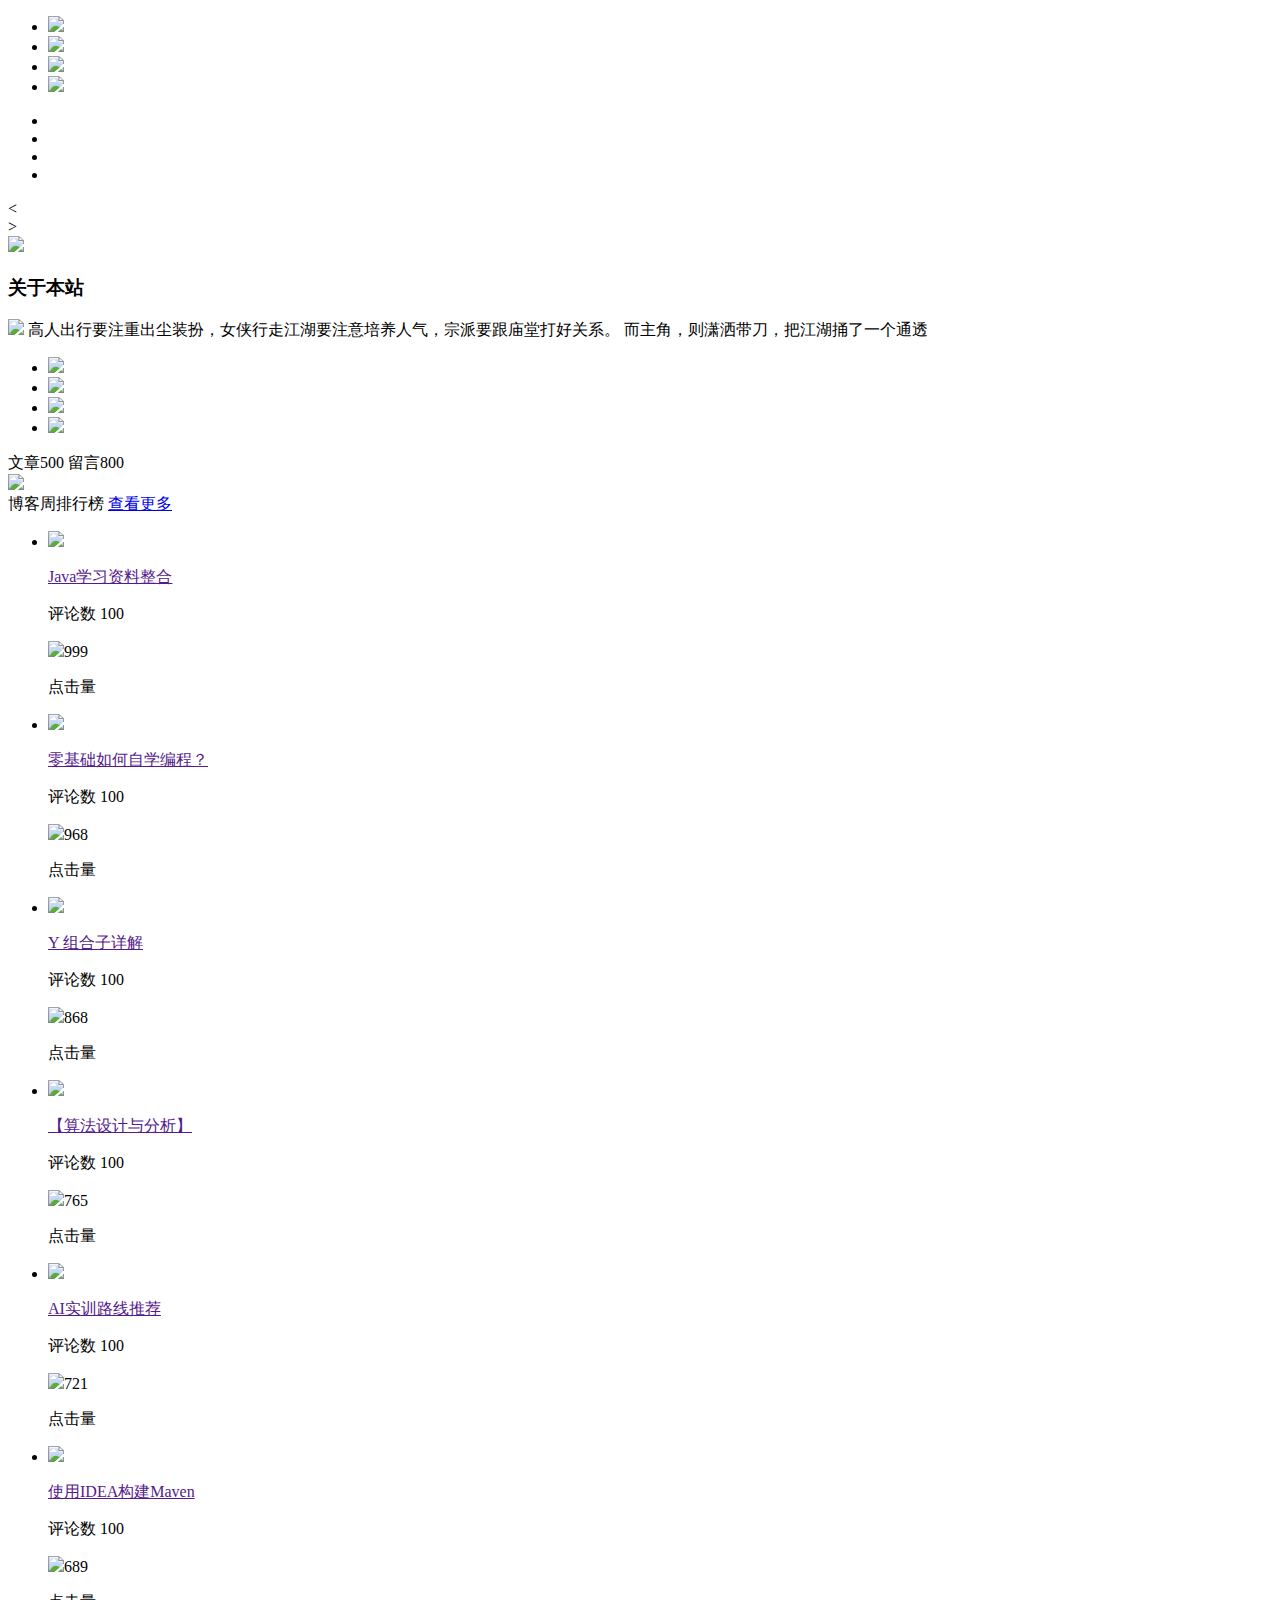
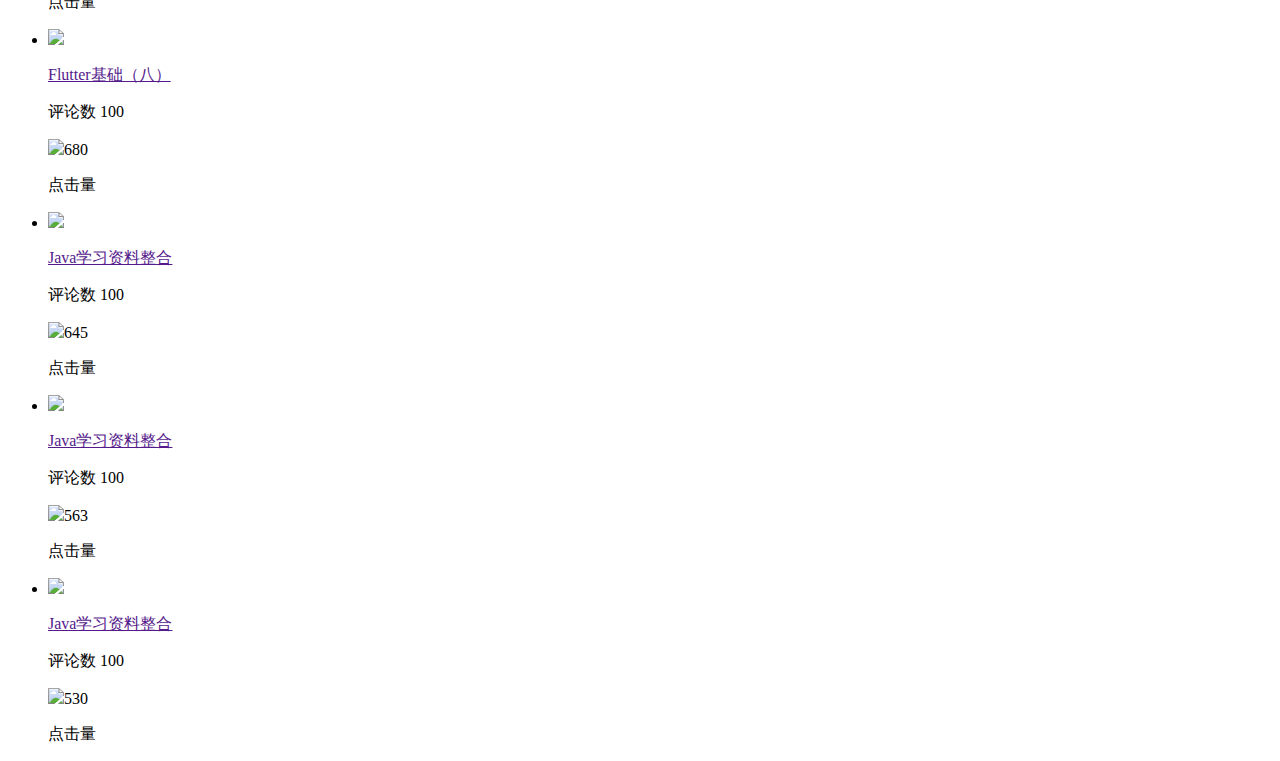
==== BlogSystem/src/main/webapp/WEB-INF/html/index.html @ 1e8d9800 "第一个上传代码" ====
<!DOCTYPE html>
<html>
<head>
<meta charset="UTF-8">
<script type="text/javascript" src="./common/jquery-3.4.1.js"></script>
<link rel="stylesheet" href="./css/index.css"/>
<script type="text/javascript" src="./js/index.js"></script>

<!-- 页头 -->
<!-- <link rel="stylesheet" href="./css/head.css">
<script type="text/javascript" src="./js/head.js"></script> -->

<!--分页-->
<link rel="stylesheet" href="./css/page.css"/>
<script src="./js/jquery.page/jquery.page.js"></script>

<title>悦诗风吟</title>

</head>
<body>
<div id="headPage"></div>


<!-- 页头-start -->
<!-- <div id="head">
最顶层导航
	<div id="navi">
		<div id="topDiv">
			<div id="headLoginDiv">
				<div id="headLoginInfo">欢迎光临！</div>
				<div ID="headLogin"><a herf="">登录</a></div>
			</div>
			
			<div id="headMyspaceDiv">
			<ul id="menu_ul">
				<li>我的空间</li>
				<li>我发表的</li>
			</ul>
			</div>
			
		</div>
	
	</div>
	
	第二层菜单栏
	<div class="secondNavi">
		<div class="secondNaviMain">
			<div class="head_title"><h1>飞行随笔</h1><p>花开两朵，各表一支</p></div>
			<div class="content_navi">
				<div class="sort_navi">
					<div class="sort_navi_lv1" id="java_drop">Java开发<img id="java_drop_img" src="./images/drop.jpg"/>
						<ul class="lv2_ul" id="java_drop_ul" style="display:none">
							<li class="sort_navi_lv2">Java基础</li>
							<li class="sort_navi_lv2">JavaWeb</li>
							<li class="sort_navi_lv2" id="sort_navi_lv2_li_01_03">Java进阶<img style="width:7px;height:10px;float:right;margin:18px 3px;" src="./images/drop_right.jpg"/>
								<ul class="lv3_ul_01_03" id="lv3_ul_01_03" style="display:none">
									<li class="sort_navi_lv3">AOP</li>
									<li class="sort_navi_lv3" style="border-bottom:1px solid #ddd;">多线程</li>
								</ul>
							</li>
							<li class="sort_navi_lv2">工具类</li>
							<li class="sort_navi_lv2">技术架构</li>
							<li class="sort_navi_lv2">Java面试</li>
						</ul>
					</div>

					<div class="sort_navi_lv1" id="css_drop">CSS<img id="css_drop_img" src="./images/drop.jpg"/>
						<ul class="lv2_ul" id="css_drop_ul" style="display:none" >
							<li class="sort_navi_lv2">分布式微服务</li>
							<li class="sort_navi_lv2" id="sort_navi_lv2_li_02_02">spring家族<img style="width:7px;height:10px;float:right;margin:18px 3px;" src="./images/drop_right.jpg"/>
								<ul class="lv3_ul_02_03" id="lv3_ul_02_03" style="display:none">
									<li class="sort_navi_lv3">SpringBoot</li>
									<li class="sort_navi_lv3" style="border-bottom:1px solid #ddd;">SpringCloud</li>
								</ul>
							</li>
							<li class="sort_navi_lv2">ORM框架</li>
							<li class="sort_navi_lv2">搜索引擎框架</li>
							<li class="sort_navi_lv2">缓存技术</li>
							<li class="sort_navi_lv2">第三方依赖</li>
						</ul>
					</div>
					<div class="sort_navi_lv1" id="frame_drop">框架与技术<img src="./images/drop.jpg"/>
						<ul class="lv2_ul" id="frame_drop_ul" style="display:none">
							<li class="sort_navi_lv2">数据结构算法</li>
							<li class="sort_navi_lv2">操作系统</li>
							<li class="sort_navi_lv2">电路分析</li>
							<li class="sort_navi_lv2">计算机网络</li>
							<li class="sort_navi_lv2">编译原理</li>
						</ul>
					</div>
					<div class="sort_navi_lv1" id="othter_drop">其他技术<img src="./images/drop.jpg"/>
						<ul class="lv2_ul" id="othter_drop_ul" style="display:none">
							<li class="sort_navi_lv2">JavaScript</li>
							<li class="sort_navi_lv2">jQuery</li>
							<li class="sort_navi_lv2">HTML</li>
							<li class="sort_navi_lv2">CSS</li>
							<li class="sort_navi_lv2">VUE</li>
							<li class="sort_navi_lv2">前端组件</li>
						</ul>
					</div>
					<div class="sort_navi_lv1">问题反馈</div>
					<div class="sort_navi_lv1">
					<img id="head_search" src="./images/search.jpg" align="center" onclick="search()"/>
					</div>
				</div>
			</div>
		
		</div>
		
	</div>
	
	搜索输入框
	<div class="search_div" id="search_div" style="display:none">
		<div class="search_div_main">
			<input type="" id="search" placeholder="输入搜索内容">
			<button id="searchsubmit">搜索</button>
		</div>
	</div>
	
</div> -->

<!-- 页头-end -->




<div class="main">
	<!-- 左边 -->
	<div class="main_left">
		<div class="img_list_div">
			<ul class="img">
				<li><img src="./images/timg1.jpg"/></li>
		 		<li><img src="./images/timg2.jpg"/></li>
				<li><img src="./images/timg3.jpg"/></li>
				<li><img src="./images/timg4.jpg"/></li>
			</ul>
			
			<ul class="num">
				<li class="currentImg"></li>
				<li></li>
				<li></li>
				<li></li>
			</ul>
			
			<div class="left_btn btn">&lt;</div>
			<div class="right_btn btn">&gt;</div>
		
		</div>
		
	</div>
	
	<!-- 右边 -->
	<div class="main_right">
		<div class="website_introduction">
			<div class="website_introduction_1">
				<span class="span_title"><img src="./images/main.jpg"/></span>
				<h3 class="h3_title">关于本站</h3>
			</div>
			<div class="website_introduction_2">
				<span class="span_img"><img src="./images/susus_main.jpg"/></span>
				<span class="text_span">高人出行要注重出尘装扮，女侠行走江湖要注意培养人气，宗派要跟庙堂打好关系。 而主角，则潇洒带刀，把江湖捅了一个通透</span>
			</div>
			<!-- 图标 -->
			<div class="main_icon_img">
				<ul>
					<li><img src="./images/weixin.jpg"/></li>
			 		<li><img src="./images/QQ.jpg"/></li>
					<li><img src="./images/weibo.jpg"/></li>
					<li><img src="./images/bilibili.jpg"/></li>
				</ul>
			</div>
			
			<!-- 总况 -->
			<div class="main_total_info">
				<span>文章500</span>
				<span>留言800</span>
			</div>
			
		</div>
	</div>
	
	<div class="main_blogList">
		<div id="main_blogList">
	
		</div>
	
		<!-- 分页插件 -->
		<div class="pageDiv">
			<div class="tcdPageCode"></div>
		</div>
	</div>
	
	<!-- 我的最爱 -->
	<div class="show_myFavorite">
		<a href=""><img class="my_showTime" src="./images/IMG_0525.JPG"></a>
	</div>
	
	<!-- 热门博客 -->
	<div class="favoriteBlog_top10">
		<div class="favoriteBlog_title">
			<span class="rankingList_span">博客周排行榜</span>
			<span class="rankingList_more"><a href="www.baidu.com">查看更多</a></span>
		</div>
		
		<div class="favoriteBlog_content">
			<ul>
				<li class="favoriteBlog_content_li">
					<div class="favoriteBlog_li_left"><a href=""><img src="./images/QQ.jpg"></a></div>
					<div class="favoriteBlog_li_center">
						<p class="item_title"><a href="">Java学习资料整合</a></p>
						<p class="comment_count">
							<span>评论数</span>
							<span>100</span>
						</p>
					</div>
					<div class="favoriteBlog_li_right">
						<p class="clicks_count"><img src="./images/up.jpg"/>999</p>
						<p class="clicks_text">点击量</p>
					</div>
				</li>
				<li class="favoriteBlog_content_li">
					<div class="favoriteBlog_li_left"><a href=""><img src="./images/QQ.jpg"></a></div>
					<div class="favoriteBlog_li_center">
						<p class="item_title"><a href="">零基础如何自学编程？</a></p>
						<p class="comment_count">
							<span>评论数</span>
							<span>100</span>
						</p>
					</div>
					<div class="favoriteBlog_li_right">
						<p class="clicks_count"><img src="./images/up.jpg"/>968</p>
						<p class="clicks_text">点击量</p>
					</div>
				</li>
				<li class="favoriteBlog_content_li">
					<div class="favoriteBlog_li_left"><a href=""><img src="./images/QQ.jpg"></a></div>
					<div class="favoriteBlog_li_center">
						<p class="item_title"><a href="">Y 组合子详解</a></p>
						<p class="comment_count">
							<span>评论数</span>
							<span>100</span>
						</p>
					</div>
					<div class="favoriteBlog_li_right">
						<p class="clicks_count"><img src="./images/up.jpg"/>868</p>
						<p class="clicks_text">点击量</p>
					</div>
				</li>
				<li class="favoriteBlog_content_li">
					<div class="favoriteBlog_li_left"><a href=""><img src="./images/QQ.jpg"></a></div>
					<div class="favoriteBlog_li_center">
						<p class="item_title"><a href="">【算法设计与分析】</a></p>
						<p class="comment_count">
							<span>评论数</span>
							<span>100</span>
						</p>
					</div>
					<div class="favoriteBlog_li_right">
						<p class="clicks_count"><img src="./images/up.jpg"/>765</p>
						<p class="clicks_text">点击量</p>
					</div>
				</li>
				<li class="favoriteBlog_content_li">
					<div class="favoriteBlog_li_left"><a href=""><img src="./images/QQ.jpg"></a></div>
					<div class="favoriteBlog_li_center">
						<p class="item_title"><a href="">AI实训路线推荐</a></p>
						<p class="comment_count">
							<span>评论数</span>
							<span>100</span>
						</p>
					</div>
					<div class="favoriteBlog_li_right">
						<p class="clicks_count"><img src="./images/up.jpg"/>721</p>
						<p class="clicks_text">点击量</p>
					</div>
				</li>
				<li class="favoriteBlog_content_li">
					<div class="favoriteBlog_li_left"><a href=""><img src="./images/QQ.jpg"></a></div>
					<div class="favoriteBlog_li_center">
						<p class="item_title"><a href="">使用IDEA构建Maven</a></p>
						<p class="comment_count">
							<span>评论数</span>
							<span>100</span>
						</p>
					</div>
					<div class="favoriteBlog_li_right">
						<p class="clicks_count"><img src="./images/up.jpg"/>689</p>
						<p class="clicks_text">点击量</p>
					</div>
				</li>
				<li class="favoriteBlog_content_li">
					<div class="favoriteBlog_li_left"><a href=""><img src="./images/QQ.jpg"></a></div>
					<div class="favoriteBlog_li_center">
						<p class="item_title"><a href="">Flutter基础（八）</a></p>
						<p class="comment_count">
							<span>评论数</span>
							<span>100</span>
						</p>
					</div>
					<div class="favoriteBlog_li_right">
						<p class="clicks_count"><img src="./images/up.jpg"/>680</p>
						<p class="clicks_text">点击量</p>
					</div>
				</li>
				<li class="favoriteBlog_content_li">
					<div class="favoriteBlog_li_left"><a href=""><img src="./images/QQ.jpg"></a></div>
					<div class="favoriteBlog_li_center">
						<p class="item_title"><a href="">Java学习资料整合</a></p>
						<p class="comment_count">
							<span>评论数</span>
							<span>100</span>
						</p>
					</div>
					<div class="favoriteBlog_li_right">
						<p class="clicks_count"><img src="./images/up.jpg"/>645</p>
						<p class="clicks_text">点击量</p>
					</div>
				</li>
				<li class="favoriteBlog_content_li">
					<div class="favoriteBlog_li_left"><a href=""><img src="./images/QQ.jpg"></a></div>
					<div class="favoriteBlog_li_center">
						<p class="item_title"><a href="">Java学习资料整合</a></p>
						<p class="comment_count">
							<span>评论数</span>
							<span>100</span>
						</p>
					</div>
					<div class="favoriteBlog_li_right">
						<p class="clicks_count"><img src="./images/up.jpg"/>563</p>
						<p class="clicks_text">点击量</p>
					</div>
				</li>
				<li class="favoriteBlog_content_li">
					<div class="favoriteBlog_li_left"><a href=""><img src="./images/QQ.jpg"></a></div>
					<div class="favoriteBlog_li_center">
						<p class="item_title"><a href="">Java学习资料整合</a></p>
						<p class="comment_count">
							<span>评论数</span>
							<span>100</span>
						</p>
					</div>
					<div class="favoriteBlog_li_right">
						<p class="clicks_count"><img src="./images/up.jpg"/>530</p>
						<p class="clicks_text">点击量</p>
					</div>
				</li>
			</ul>
		</div>
	</div>
	
	
</div>
</body>
</html>
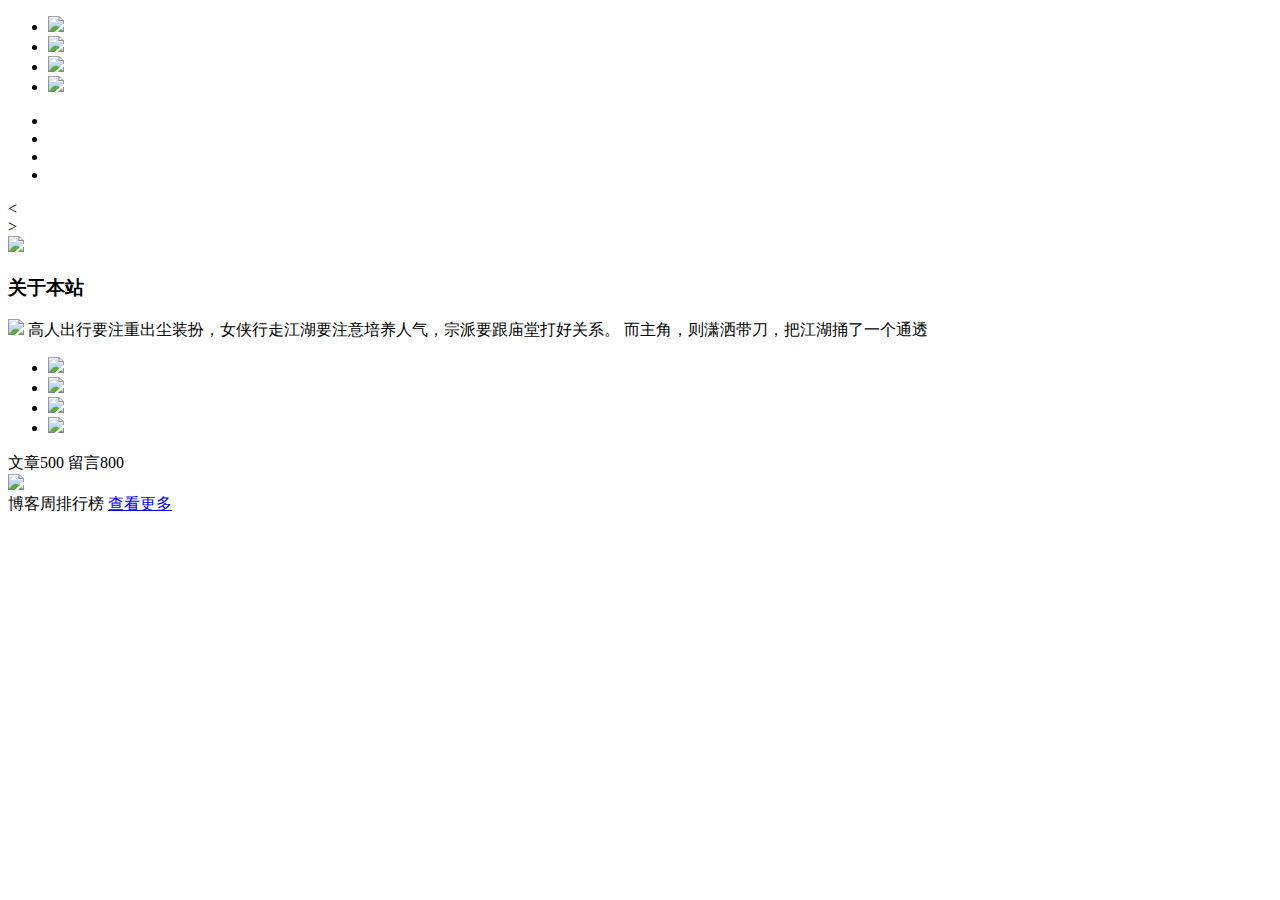
==== commit aac16eff: "第三次更新代码，生成阅读数和排行榜" ====
--- a/BlogSystem/src/main/webapp/WEB-INF/html/index.html
+++ b/BlogSystem/src/main/webapp/WEB-INF/html/index.html
@@ -202,8 +202,106 @@
 			<span class="rankingList_more"><a href="www.baidu.com">查看更多</a></span>
 		</div>
 		
-		<div class="favoriteBlog_content">
-			<ul>
+		<div class="favoriteBlog_content" id="favoriteBlog_top10_list">
+			<!-- <ul>
+				<li class="favoriteBlog_content_li">
+					<div class="favoriteBlog_li_left"><a href=""><img src="./images/QQ.jpg"></a></div>
+					<div class="favoriteBlog_li_center">
+						<p class="item_title"><a href="" alt="Java学习资料整合">Java学习资料整合</a></p>
+						<p class="comment_count">
+							<span>评论数</span>
+							<span>100</span>
+						</p>
+					</div>
+					<div class="favoriteBlog_li_right">
+						<p class="clicks_count"><img src="./images/up.jpg"/>999</p>
+						<p class="clicks_text">综合指标</p>
+					</div>
+				</li>
+				<li class="favoriteBlog_content_li">
+					<div class="favoriteBlog_li_left"><a href=""><img src="./images/QQ.jpg"></a></div>
+					<div class="favoriteBlog_li_center">
+						<p class="item_title"><a href="">零基础如何自学编程？</a></p>
+						<p class="comment_count">
+							<span>评论数</span>
+							<span>100</span>
+						</p>
+					</div>
+					<div class="favoriteBlog_li_right">
+						<p class="clicks_count"><img src="./images/up.jpg"/>968</p>
+						<p class="clicks_text">点击量</p>
+					</div>
+				</li>
+				<li class="favoriteBlog_content_li">
+					<div class="favoriteBlog_li_left"><a href=""><img src="./images/QQ.jpg"></a></div>
+					<div class="favoriteBlog_li_center">
+						<p class="item_title"><a href="">Y 组合子详解</a></p>
+						<p class="comment_count">
+							<span>评论数</span>
+							<span>100</span>
+						</p>
+					</div>
+					<div class="favoriteBlog_li_right">
+						<p class="clicks_count"><img src="./images/up.jpg"/>868</p>
+						<p class="clicks_text">点击量</p>
+					</div>
+				</li>
+				<li class="favoriteBlog_content_li">
+					<div class="favoriteBlog_li_left"><a href=""><img src="./images/QQ.jpg"></a></div>
+					<div class="favoriteBlog_li_center">
+						<p class="item_title"><a href="">【算法设计与分析】</a></p>
+						<p class="comment_count">
+							<span>评论数</span>
+							<span>100</span>
+						</p>
+					</div>
+					<div class="favoriteBlog_li_right">
+						<p class="clicks_count"><img src="./images/up.jpg"/>765</p>
+						<p class="clicks_text">点击量</p>
+					</div>
+				</li>
+				<li class="favoriteBlog_content_li">
+					<div class="favoriteBlog_li_left"><a href=""><img src="./images/QQ.jpg"></a></div>
+					<div class="favoriteBlog_li_center">
+						<p class="item_title"><a href="">AI实训路线推荐</a></p>
+						<p class="comment_count">
+							<span>评论数</span>
+							<span>100</span>
+						</p>
+					</div>
+					<div class="favoriteBlog_li_right">
+						<p class="clicks_count"><img src="./images/up.jpg"/>721</p>
+						<p class="clicks_text">点击量</p>
+					</div>
+				</li>
+				<li class="favoriteBlog_content_li">
+					<div class="favoriteBlog_li_left"><a href=""><img src="./images/QQ.jpg"></a></div>
+					<div class="favoriteBlog_li_center">
+						<p class="item_title"><a href="">使用IDEA构建Maven</a></p>
+						<p class="comment_count">
+							<span>评论数</span>
+							<span>100</span>
+						</p>
+					</div>
+					<div class="favoriteBlog_li_right">
+						<p class="clicks_count"><img src="./images/up.jpg"/>689</p>
+						<p class="clicks_text">点击量</p>
+					</div>
+				</li>
+				<li class="favoriteBlog_content_li">
+					<div class="favoriteBlog_li_left"><a href=""><img src="./images/QQ.jpg"></a></div>
+					<div class="favoriteBlog_li_center">
+						<p class="item_title"><a href="">Flutter基础（八）</a></p>
+						<p class="comment_count">
+							<span>评论数</span>
+							<span>100</span>
+						</p>
+					</div>
+					<div class="favoriteBlog_li_right">
+						<p class="clicks_count"><img src="./images/up.jpg"/>680</p>
+						<p class="clicks_text">点击量</p>
+					</div>
+				</li>
 				<li class="favoriteBlog_content_li">
 					<div class="favoriteBlog_li_left"><a href=""><img src="./images/QQ.jpg"></a></div>
 					<div class="favoriteBlog_li_center">
@@ -214,91 +312,7 @@
 						</p>
 					</div>
 					<div class="favoriteBlog_li_right">
-						<p class="clicks_count"><img src="./images/up.jpg"/>999</p>
-						<p class="clicks_text">点击量</p>
-					</div>
-				</li>
-				<li class="favoriteBlog_content_li">
-					<div class="favoriteBlog_li_left"><a href=""><img src="./images/QQ.jpg"></a></div>
-					<div class="favoriteBlog_li_center">
-						<p class="item_title"><a href="">零基础如何自学编程？</a></p>
-						<p class="comment_count">
-							<span>评论数</span>
-							<span>100</span>
-						</p>
-					</div>
-					<div class="favoriteBlog_li_right">
-						<p class="clicks_count"><img src="./images/up.jpg"/>968</p>
-						<p class="clicks_text">点击量</p>
-					</div>
-				</li>
-				<li class="favoriteBlog_content_li">
-					<div class="favoriteBlog_li_left"><a href=""><img src="./images/QQ.jpg"></a></div>
-					<div class="favoriteBlog_li_center">
-						<p class="item_title"><a href="">Y 组合子详解</a></p>
-						<p class="comment_count">
-							<span>评论数</span>
-							<span>100</span>
-						</p>
-					</div>
-					<div class="favoriteBlog_li_right">
-						<p class="clicks_count"><img src="./images/up.jpg"/>868</p>
-						<p class="clicks_text">点击量</p>
-					</div>
-				</li>
-				<li class="favoriteBlog_content_li">
-					<div class="favoriteBlog_li_left"><a href=""><img src="./images/QQ.jpg"></a></div>
-					<div class="favoriteBlog_li_center">
-						<p class="item_title"><a href="">【算法设计与分析】</a></p>
-						<p class="comment_count">
-							<span>评论数</span>
-							<span>100</span>
-						</p>
-					</div>
-					<div class="favoriteBlog_li_right">
-						<p class="clicks_count"><img src="./images/up.jpg"/>765</p>
-						<p class="clicks_text">点击量</p>
-					</div>
-				</li>
-				<li class="favoriteBlog_content_li">
-					<div class="favoriteBlog_li_left"><a href=""><img src="./images/QQ.jpg"></a></div>
-					<div class="favoriteBlog_li_center">
-						<p class="item_title"><a href="">AI实训路线推荐</a></p>
-						<p class="comment_count">
-							<span>评论数</span>
-							<span>100</span>
-						</p>
-					</div>
-					<div class="favoriteBlog_li_right">
-						<p class="clicks_count"><img src="./images/up.jpg"/>721</p>
-						<p class="clicks_text">点击量</p>
-					</div>
-				</li>
-				<li class="favoriteBlog_content_li">
-					<div class="favoriteBlog_li_left"><a href=""><img src="./images/QQ.jpg"></a></div>
-					<div class="favoriteBlog_li_center">
-						<p class="item_title"><a href="">使用IDEA构建Maven</a></p>
-						<p class="comment_count">
-							<span>评论数</span>
-							<span>100</span>
-						</p>
-					</div>
-					<div class="favoriteBlog_li_right">
-						<p class="clicks_count"><img src="./images/up.jpg"/>689</p>
-						<p class="clicks_text">点击量</p>
-					</div>
-				</li>
-				<li class="favoriteBlog_content_li">
-					<div class="favoriteBlog_li_left"><a href=""><img src="./images/QQ.jpg"></a></div>
-					<div class="favoriteBlog_li_center">
-						<p class="item_title"><a href="">Flutter基础（八）</a></p>
-						<p class="comment_count">
-							<span>评论数</span>
-							<span>100</span>
-						</p>
-					</div>
-					<div class="favoriteBlog_li_right">
-						<p class="clicks_count"><img src="./images/up.jpg"/>680</p>
+						<p class="clicks_count"><img src="./images/up.jpg"/>645</p>
 						<p class="clicks_text">点击量</p>
 					</div>
 				</li>
@@ -312,7 +326,7 @@
 						</p>
 					</div>
 					<div class="favoriteBlog_li_right">
-						<p class="clicks_count"><img src="./images/up.jpg"/>645</p>
+						<p class="clicks_count"><img src="./images/up.jpg"/>563</p>
 						<p class="clicks_text">点击量</p>
 					</div>
 				</li>
@@ -326,26 +340,12 @@
 						</p>
 					</div>
 					<div class="favoriteBlog_li_right">
-						<p class="clicks_count"><img src="./images/up.jpg"/>563</p>
-						<p class="clicks_text">点击量</p>
-					</div>
-				</li>
-				<li class="favoriteBlog_content_li">
-					<div class="favoriteBlog_li_left"><a href=""><img src="./images/QQ.jpg"></a></div>
-					<div class="favoriteBlog_li_center">
-						<p class="item_title"><a href="">Java学习资料整合</a></p>
-						<p class="comment_count">
-							<span>评论数</span>
-							<span>100</span>
-						</p>
-					</div>
-					<div class="favoriteBlog_li_right">
 						<p class="clicks_count"><img src="./images/up.jpg"/>530</p>
 						<p class="clicks_text">点击量</p>
 					</div>
 				</li>
 			</ul>
-		</div>
+ -->		</div>
 	</div>
 	
 	
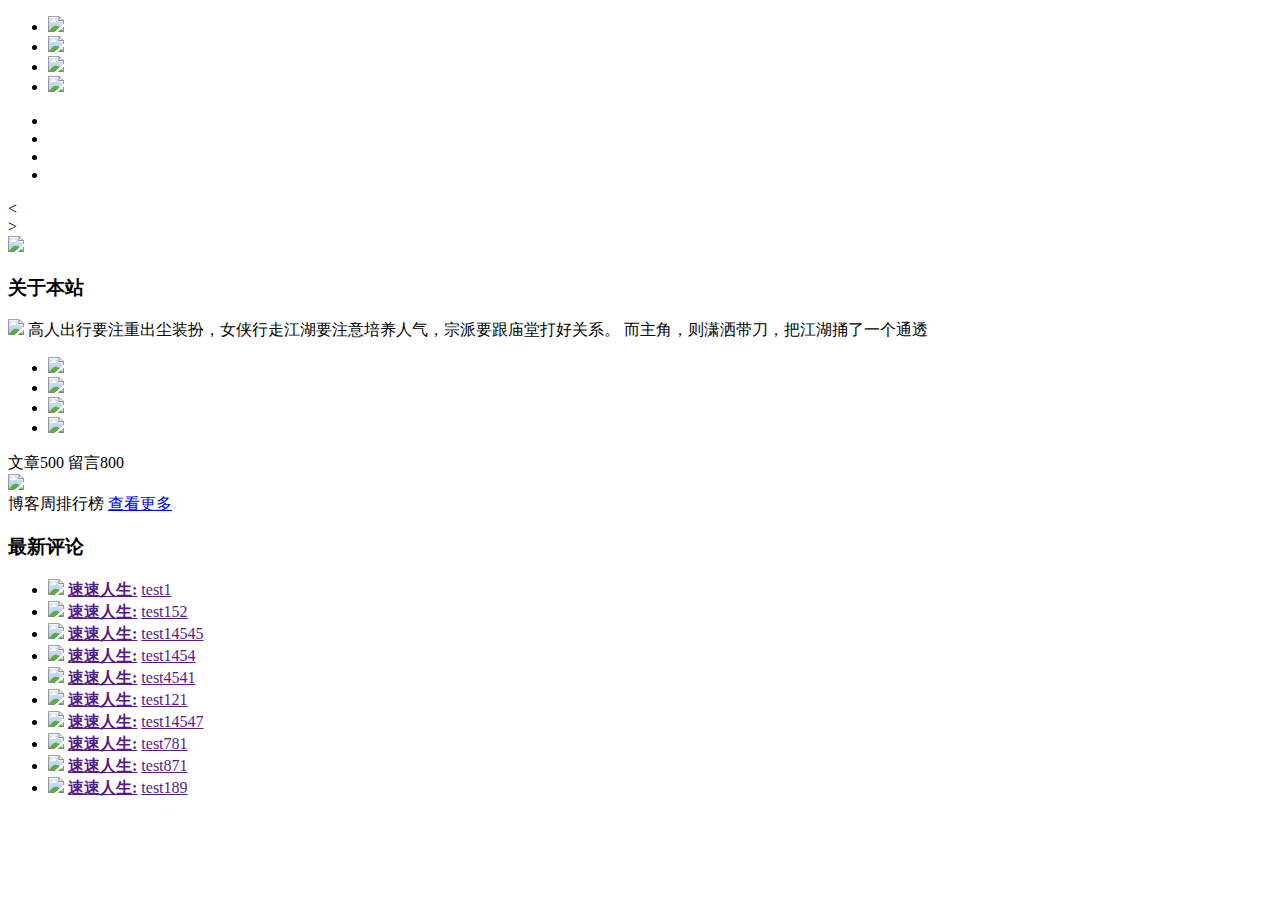
==== commit 157b226a: "修改index.html的样式" ====
--- a/BlogSystem/src/main/webapp/WEB-INF/html/index.html
+++ b/BlogSystem/src/main/webapp/WEB-INF/html/index.html
@@ -22,102 +22,6 @@
 
 
 <!-- 页头-start -->
-<!-- <div id="head">
-最顶层导航
-	<div id="navi">
-		<div id="topDiv">
-			<div id="headLoginDiv">
-				<div id="headLoginInfo">欢迎光临！</div>
-				<div ID="headLogin"><a herf="">登录</a></div>
-			</div>
-			
-			<div id="headMyspaceDiv">
-			<ul id="menu_ul">
-				<li>我的空间</li>
-				<li>我发表的</li>
-			</ul>
-			</div>
-			
-		</div>
-	
-	</div>
-	
-	第二层菜单栏
-	<div class="secondNavi">
-		<div class="secondNaviMain">
-			<div class="head_title"><h1>飞行随笔</h1><p>花开两朵，各表一支</p></div>
-			<div class="content_navi">
-				<div class="sort_navi">
-					<div class="sort_navi_lv1" id="java_drop">Java开发<img id="java_drop_img" src="./images/drop.jpg"/>
-						<ul class="lv2_ul" id="java_drop_ul" style="display:none">
-							<li class="sort_navi_lv2">Java基础</li>
-							<li class="sort_navi_lv2">JavaWeb</li>
-							<li class="sort_navi_lv2" id="sort_navi_lv2_li_01_03">Java进阶<img style="width:7px;height:10px;float:right;margin:18px 3px;" src="./images/drop_right.jpg"/>
-								<ul class="lv3_ul_01_03" id="lv3_ul_01_03" style="display:none">
-									<li class="sort_navi_lv3">AOP</li>
-									<li class="sort_navi_lv3" style="border-bottom:1px solid #ddd;">多线程</li>
-								</ul>
-							</li>
-							<li class="sort_navi_lv2">工具类</li>
-							<li class="sort_navi_lv2">技术架构</li>
-							<li class="sort_navi_lv2">Java面试</li>
-						</ul>
-					</div>
-
-					<div class="sort_navi_lv1" id="css_drop">CSS<img id="css_drop_img" src="./images/drop.jpg"/>
-						<ul class="lv2_ul" id="css_drop_ul" style="display:none" >
-							<li class="sort_navi_lv2">分布式微服务</li>
-							<li class="sort_navi_lv2" id="sort_navi_lv2_li_02_02">spring家族<img style="width:7px;height:10px;float:right;margin:18px 3px;" src="./images/drop_right.jpg"/>
-								<ul class="lv3_ul_02_03" id="lv3_ul_02_03" style="display:none">
-									<li class="sort_navi_lv3">SpringBoot</li>
-									<li class="sort_navi_lv3" style="border-bottom:1px solid #ddd;">SpringCloud</li>
-								</ul>
-							</li>
-							<li class="sort_navi_lv2">ORM框架</li>
-							<li class="sort_navi_lv2">搜索引擎框架</li>
-							<li class="sort_navi_lv2">缓存技术</li>
-							<li class="sort_navi_lv2">第三方依赖</li>
-						</ul>
-					</div>
-					<div class="sort_navi_lv1" id="frame_drop">框架与技术<img src="./images/drop.jpg"/>
-						<ul class="lv2_ul" id="frame_drop_ul" style="display:none">
-							<li class="sort_navi_lv2">数据结构算法</li>
-							<li class="sort_navi_lv2">操作系统</li>
-							<li class="sort_navi_lv2">电路分析</li>
-							<li class="sort_navi_lv2">计算机网络</li>
-							<li class="sort_navi_lv2">编译原理</li>
-						</ul>
-					</div>
-					<div class="sort_navi_lv1" id="othter_drop">其他技术<img src="./images/drop.jpg"/>
-						<ul class="lv2_ul" id="othter_drop_ul" style="display:none">
-							<li class="sort_navi_lv2">JavaScript</li>
-							<li class="sort_navi_lv2">jQuery</li>
-							<li class="sort_navi_lv2">HTML</li>
-							<li class="sort_navi_lv2">CSS</li>
-							<li class="sort_navi_lv2">VUE</li>
-							<li class="sort_navi_lv2">前端组件</li>
-						</ul>
-					</div>
-					<div class="sort_navi_lv1">问题反馈</div>
-					<div class="sort_navi_lv1">
-					<img id="head_search" src="./images/search.jpg" align="center" onclick="search()"/>
-					</div>
-				</div>
-			</div>
-		
-		</div>
-		
-	</div>
-	
-	搜索输入框
-	<div class="search_div" id="search_div" style="display:none">
-		<div class="search_div_main">
-			<input type="" id="search" placeholder="输入搜索内容">
-			<button id="searchsubmit">搜索</button>
-		</div>
-	</div>
-	
-</div> -->
 
 <!-- 页头-end -->
 
@@ -190,162 +94,97 @@
 		</div>
 	</div>
 	
-	<!-- 我的最爱 -->
-	<div class="show_myFavorite">
-		<a href=""><img class="my_showTime" src="./images/IMG_0525.JPG"></a>
-	</div>
 	
-	<!-- 热门博客 -->
-	<div class="favoriteBlog_top10">
-		<div class="favoriteBlog_title">
-			<span class="rankingList_span">博客周排行榜</span>
-			<span class="rankingList_more"><a href="www.baidu.com">查看更多</a></span>
+	<div class="right_part">
+		<!-- 我的最爱 -->
+		<div class="show_myFavorite">
+			<a href=""><img class="my_showTime" src="./images/IMG_0525.JPG"></a>
 		</div>
 		
-		<div class="favoriteBlog_content" id="favoriteBlog_top10_list">
-			<!-- <ul>
-				<li class="favoriteBlog_content_li">
-					<div class="favoriteBlog_li_left"><a href=""><img src="./images/QQ.jpg"></a></div>
-					<div class="favoriteBlog_li_center">
-						<p class="item_title"><a href="" alt="Java学习资料整合">Java学习资料整合</a></p>
-						<p class="comment_count">
-							<span>评论数</span>
-							<span>100</span>
-						</p>
-					</div>
-					<div class="favoriteBlog_li_right">
-						<p class="clicks_count"><img src="./images/up.jpg"/>999</p>
-						<p class="clicks_text">综合指标</p>
-					</div>
-				</li>
-				<li class="favoriteBlog_content_li">
-					<div class="favoriteBlog_li_left"><a href=""><img src="./images/QQ.jpg"></a></div>
-					<div class="favoriteBlog_li_center">
-						<p class="item_title"><a href="">零基础如何自学编程？</a></p>
-						<p class="comment_count">
-							<span>评论数</span>
-							<span>100</span>
-						</p>
-					</div>
-					<div class="favoriteBlog_li_right">
-						<p class="clicks_count"><img src="./images/up.jpg"/>968</p>
-						<p class="clicks_text">点击量</p>
-					</div>
-				</li>
-				<li class="favoriteBlog_content_li">
-					<div class="favoriteBlog_li_left"><a href=""><img src="./images/QQ.jpg"></a></div>
-					<div class="favoriteBlog_li_center">
-						<p class="item_title"><a href="">Y 组合子详解</a></p>
-						<p class="comment_count">
-							<span>评论数</span>
-							<span>100</span>
-						</p>
-					</div>
-					<div class="favoriteBlog_li_right">
-						<p class="clicks_count"><img src="./images/up.jpg"/>868</p>
-						<p class="clicks_text">点击量</p>
-					</div>
-				</li>
-				<li class="favoriteBlog_content_li">
-					<div class="favoriteBlog_li_left"><a href=""><img src="./images/QQ.jpg"></a></div>
-					<div class="favoriteBlog_li_center">
-						<p class="item_title"><a href="">【算法设计与分析】</a></p>
-						<p class="comment_count">
-							<span>评论数</span>
-							<span>100</span>
-						</p>
-					</div>
-					<div class="favoriteBlog_li_right">
-						<p class="clicks_count"><img src="./images/up.jpg"/>765</p>
-						<p class="clicks_text">点击量</p>
-					</div>
-				</li>
-				<li class="favoriteBlog_content_li">
-					<div class="favoriteBlog_li_left"><a href=""><img src="./images/QQ.jpg"></a></div>
-					<div class="favoriteBlog_li_center">
-						<p class="item_title"><a href="">AI实训路线推荐</a></p>
-						<p class="comment_count">
-							<span>评论数</span>
-							<span>100</span>
-						</p>
-					</div>
-					<div class="favoriteBlog_li_right">
-						<p class="clicks_count"><img src="./images/up.jpg"/>721</p>
-						<p class="clicks_text">点击量</p>
-					</div>
-				</li>
-				<li class="favoriteBlog_content_li">
-					<div class="favoriteBlog_li_left"><a href=""><img src="./images/QQ.jpg"></a></div>
-					<div class="favoriteBlog_li_center">
-						<p class="item_title"><a href="">使用IDEA构建Maven</a></p>
-						<p class="comment_count">
-							<span>评论数</span>
-							<span>100</span>
-						</p>
-					</div>
-					<div class="favoriteBlog_li_right">
-						<p class="clicks_count"><img src="./images/up.jpg"/>689</p>
-						<p class="clicks_text">点击量</p>
-					</div>
-				</li>
-				<li class="favoriteBlog_content_li">
-					<div class="favoriteBlog_li_left"><a href=""><img src="./images/QQ.jpg"></a></div>
-					<div class="favoriteBlog_li_center">
-						<p class="item_title"><a href="">Flutter基础（八）</a></p>
-						<p class="comment_count">
-							<span>评论数</span>
-							<span>100</span>
-						</p>
-					</div>
-					<div class="favoriteBlog_li_right">
-						<p class="clicks_count"><img src="./images/up.jpg"/>680</p>
-						<p class="clicks_text">点击量</p>
-					</div>
-				</li>
-				<li class="favoriteBlog_content_li">
-					<div class="favoriteBlog_li_left"><a href=""><img src="./images/QQ.jpg"></a></div>
-					<div class="favoriteBlog_li_center">
-						<p class="item_title"><a href="">Java学习资料整合</a></p>
-						<p class="comment_count">
-							<span>评论数</span>
-							<span>100</span>
-						</p>
-					</div>
-					<div class="favoriteBlog_li_right">
-						<p class="clicks_count"><img src="./images/up.jpg"/>645</p>
-						<p class="clicks_text">点击量</p>
-					</div>
-				</li>
-				<li class="favoriteBlog_content_li">
-					<div class="favoriteBlog_li_left"><a href=""><img src="./images/QQ.jpg"></a></div>
-					<div class="favoriteBlog_li_center">
-						<p class="item_title"><a href="">Java学习资料整合</a></p>
-						<p class="comment_count">
-							<span>评论数</span>
-							<span>100</span>
-						</p>
-					</div>
-					<div class="favoriteBlog_li_right">
-						<p class="clicks_count"><img src="./images/up.jpg"/>563</p>
-						<p class="clicks_text">点击量</p>
-					</div>
-				</li>
-				<li class="favoriteBlog_content_li">
-					<div class="favoriteBlog_li_left"><a href=""><img src="./images/QQ.jpg"></a></div>
-					<div class="favoriteBlog_li_center">
-						<p class="item_title"><a href="">Java学习资料整合</a></p>
-						<p class="comment_count">
-							<span>评论数</span>
-							<span>100</span>
-						</p>
-					</div>
-					<div class="favoriteBlog_li_right">
-						<p class="clicks_count"><img src="./images/up.jpg"/>530</p>
-						<p class="clicks_text">点击量</p>
-					</div>
-				</li>
-			</ul>
- -->		</div>
+		<!-- 热门博客 -->
+		<div class="favoriteBlog_top10">
+			<div class="favoriteBlog_title">
+				<span class="rankingList_span">博客周排行榜</span>
+				<span class="rankingList_more"><a href="www.baidu.com">查看更多</a></span>
+			</div>
+			
+			<div class="favoriteBlog_content" id="favoriteBlog_top10_list">
+				<!-- <ul>
+					<li class="favoriteBlog_content_li">
+						<div class="favoriteBlog_li_left"><a href=""><img src="./images/QQ.jpg"></a></div>
+						<div class="favoriteBlog_li_center">
+							<p class="item_title"><a href="" alt="Java学习资料整合">Java学习资料整合</a></p>
+							<p class="comment_count">
+								<span>评论数</span>
+								<span>100</span>
+							</p>
+						</div>
+						<div class="favoriteBlog_li_right">
+							<p class="clicks_count"><img src="./images/up.jpg"/>999</p>
+							<p class="clicks_text">综合指标</p>
+						</div>
+					</li>
+	 -->		</div>
+		</div>
+		
+		<!-- 热门评论 -->
+		<div class="hotReviews_div">
+			<h3 class="hotReviews_h3">最新评论</h3>
+			<div class="hotReviews_list">
+				<ul class="hotReviews_list_ul">
+					<li>
+						<span class="hotReviews_list_ul_li_span"><a><img src="./images/QQ.jpg"></a></span>
+						<span class ="hotReviews_list_ul_li_userinfo"><a href="" style="font-weight: 900">速速人生:</a></span>
+						<span class ="hotReviews_list_ul_li_content"><a href="">test1</a></span>
+					</li>
+					<li>
+						<span class="hotReviews_list_ul_li_span"><a><img src="./images/QQ.jpg"></a></span>
+						<span class ="hotReviews_list_ul_li_userinfo"><a href="" style="font-weight: 900">速速人生:</a></span>
+						<span class ="hotReviews_list_ul_li_content"><a href="">test152</a></span>				
+					</li>
+					<li>
+						<span class="hotReviews_list_ul_li_span"><a><img src="./images/QQ.jpg"></a></span>
+						<span class ="hotReviews_list_ul_li_userinfo"><a href="" style="font-weight: 900">速速人生:</a></span>
+						<span class ="hotReviews_list_ul_li_content"><a href="">test14545</a></span>				
+					</li>
+					<li>
+						<span class="hotReviews_list_ul_li_span"><a><img src="./images/QQ.jpg"></a></span>
+						<span class ="hotReviews_list_ul_li_userinfo"><a href="" style="font-weight: 900">速速人生:</a></span>
+						<span class ="hotReviews_list_ul_li_content"><a href="">test1454</a></span>				
+					</li>
+					<li>
+						<span class="hotReviews_list_ul_li_span"><a><img src="./images/QQ.jpg"></a></span>
+						<span class ="hotReviews_list_ul_li_userinfo"><a href="" style="font-weight: 900">速速人生:</a></span>
+						<span class ="hotReviews_list_ul_li_content"><a href="">test4541</a></span>				
+					</li>
+					<li>
+						<span class="hotReviews_list_ul_li_span"><a><img src="./images/QQ.jpg"></a></span>
+						<span class ="hotReviews_list_ul_li_userinfo"><a href="" style="font-weight: 900">速速人生:</a></span>
+						<span class ="hotReviews_list_ul_li_content"><a href="">test121</a></span>				
+					</li>
+					<li>
+						<span class="hotReviews_list_ul_li_span"><a><img src="./images/QQ.jpg"></a></span>
+						<span class ="hotReviews_list_ul_li_userinfo"><a href="" style="font-weight: 900">速速人生:</a></span>
+						<span class ="hotReviews_list_ul_li_content"><a href="">test14547</a></span>				
+					</li>
+					<li>
+						<span class="hotReviews_list_ul_li_span"><a><img src="./images/QQ.jpg"></a></span>
+						<span class ="hotReviews_list_ul_li_userinfo"><a href="" style="font-weight: 900">速速人生:</a></span>
+						<span class ="hotReviews_list_ul_li_content"><a href="">test781</a></span>				
+					</li>
+					<li>
+						<span class="hotReviews_list_ul_li_span"><a><img src="./images/QQ.jpg"></a></span>
+						<span class ="hotReviews_list_ul_li_userinfo"><a href="" style="font-weight: 900">速速人生:</a></span>
+						<span class ="hotReviews_list_ul_li_content"><a href="">test871</a></span>				
+					</li>
+					<li>
+						<span class="hotReviews_list_ul_li_span"><a><img src="./images/QQ.jpg"></a></span>
+						<span class ="hotReviews_list_ul_li_userinfo"><a href="" style="font-weight: 900">速速人生:</a></span>
+						<span class ="hotReviews_list_ul_li_content"><a href="">test189</a></span>				
+					</li>
+				</ul>
+			</div>
+		</div>
 	</div>
 	
 	
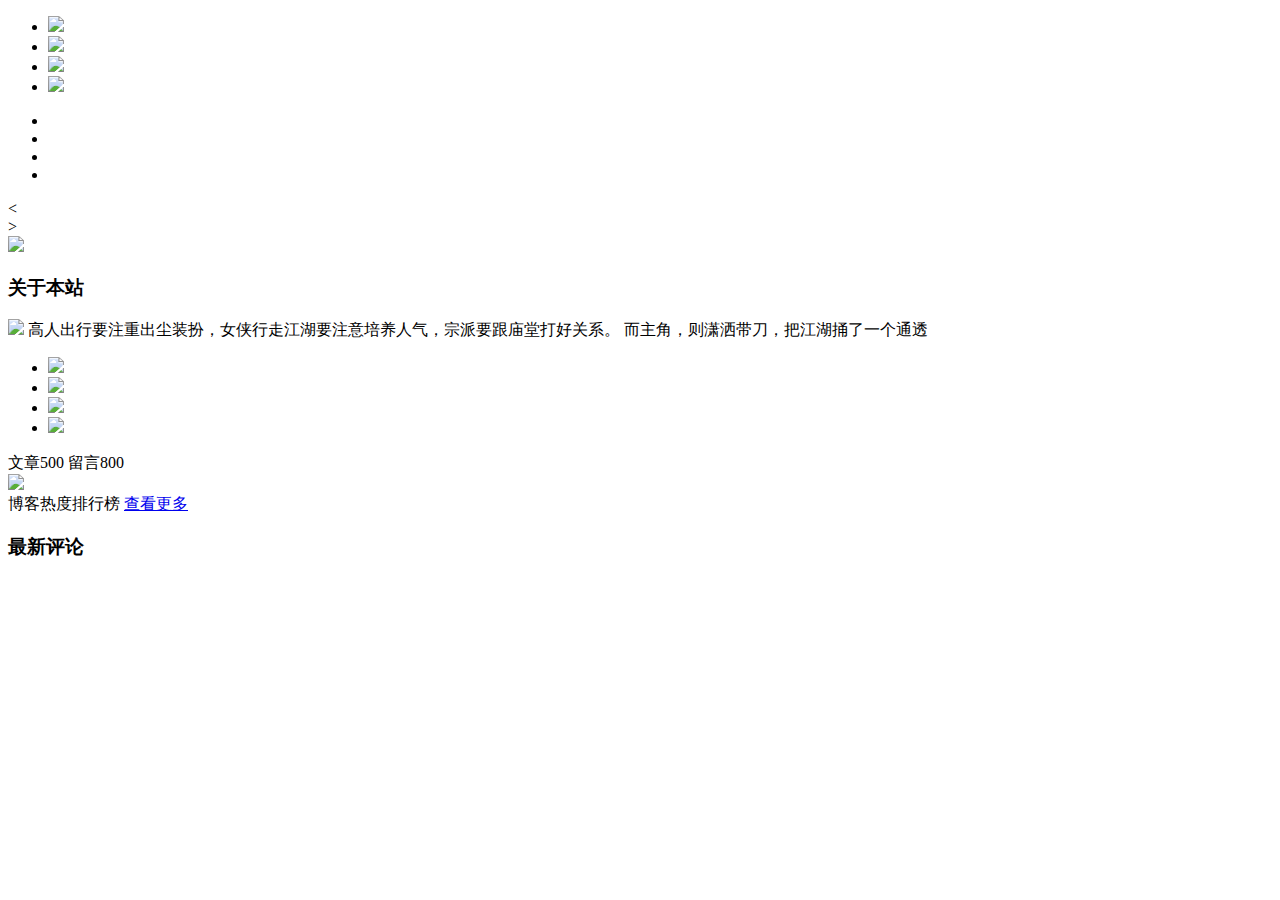
==== commit e08bd970: "11123" ====
--- a/BlogSystem/src/main/webapp/WEB-INF/html/index.html
+++ b/BlogSystem/src/main/webapp/WEB-INF/html/index.html
@@ -2,13 +2,9 @@
 <html>
 <head>
 <meta charset="UTF-8">
-<script type="text/javascript" src="./common/jquery-3.4.1.js"></script>
+<script type="text/javascript" src="./common/jquery-1.12.4.fixed.min.js"></script>
 <link rel="stylesheet" href="./css/index.css"/>
 <script type="text/javascript" src="./js/index.js"></script>
-
-<!-- 页头 -->
-<!-- <link rel="stylesheet" href="./css/head.css">
-<script type="text/javascript" src="./js/head.js"></script> -->
 
 <!--分页-->
 <link rel="stylesheet" href="./css/page.css"/>
@@ -104,7 +100,7 @@
 		<!-- 热门博客 -->
 		<div class="favoriteBlog_top10">
 			<div class="favoriteBlog_title">
-				<span class="rankingList_span">博客周排行榜</span>
+				<span class="rankingList_span">博客热度排行榜</span>
 				<span class="rankingList_more"><a href="www.baidu.com">查看更多</a></span>
 			</div>
 			
@@ -130,12 +126,12 @@
 		<!-- 热门评论 -->
 		<div class="hotReviews_div">
 			<h3 class="hotReviews_h3">最新评论</h3>
-			<div class="hotReviews_list">
-				<ul class="hotReviews_list_ul">
-					<li>
+			<div class="hotReviews_list" id="hotReviews_list">
+<!-- 				<ul class="hotReviews_list_ul">
+ 					<li>
 						<span class="hotReviews_list_ul_li_span"><a><img src="./images/QQ.jpg"></a></span>
-						<span class ="hotReviews_list_ul_li_userinfo"><a href="" style="font-weight: 900">速速人生:</a></span>
-						<span class ="hotReviews_list_ul_li_content"><a href="">test1</a></span>
+						<span class ="hotReviews_list_ul_li_userinfo"><a href="" style="font-weight: 900" title="速速人生:">速速人生:</a></span>
+						<span class ="hotReviews_list_ul_li_content"><a href="" title="test1">test1</a></span>
 					</li>
 					<li>
 						<span class="hotReviews_list_ul_li_span"><a><img src="./images/QQ.jpg"></a></span>
@@ -182,7 +178,7 @@
 						<span class ="hotReviews_list_ul_li_userinfo"><a href="" style="font-weight: 900">速速人生:</a></span>
 						<span class ="hotReviews_list_ul_li_content"><a href="">test189</a></span>				
 					</li>
-				</ul>
+				</ul>  -->
 			</div>
 		</div>
 	</div>
